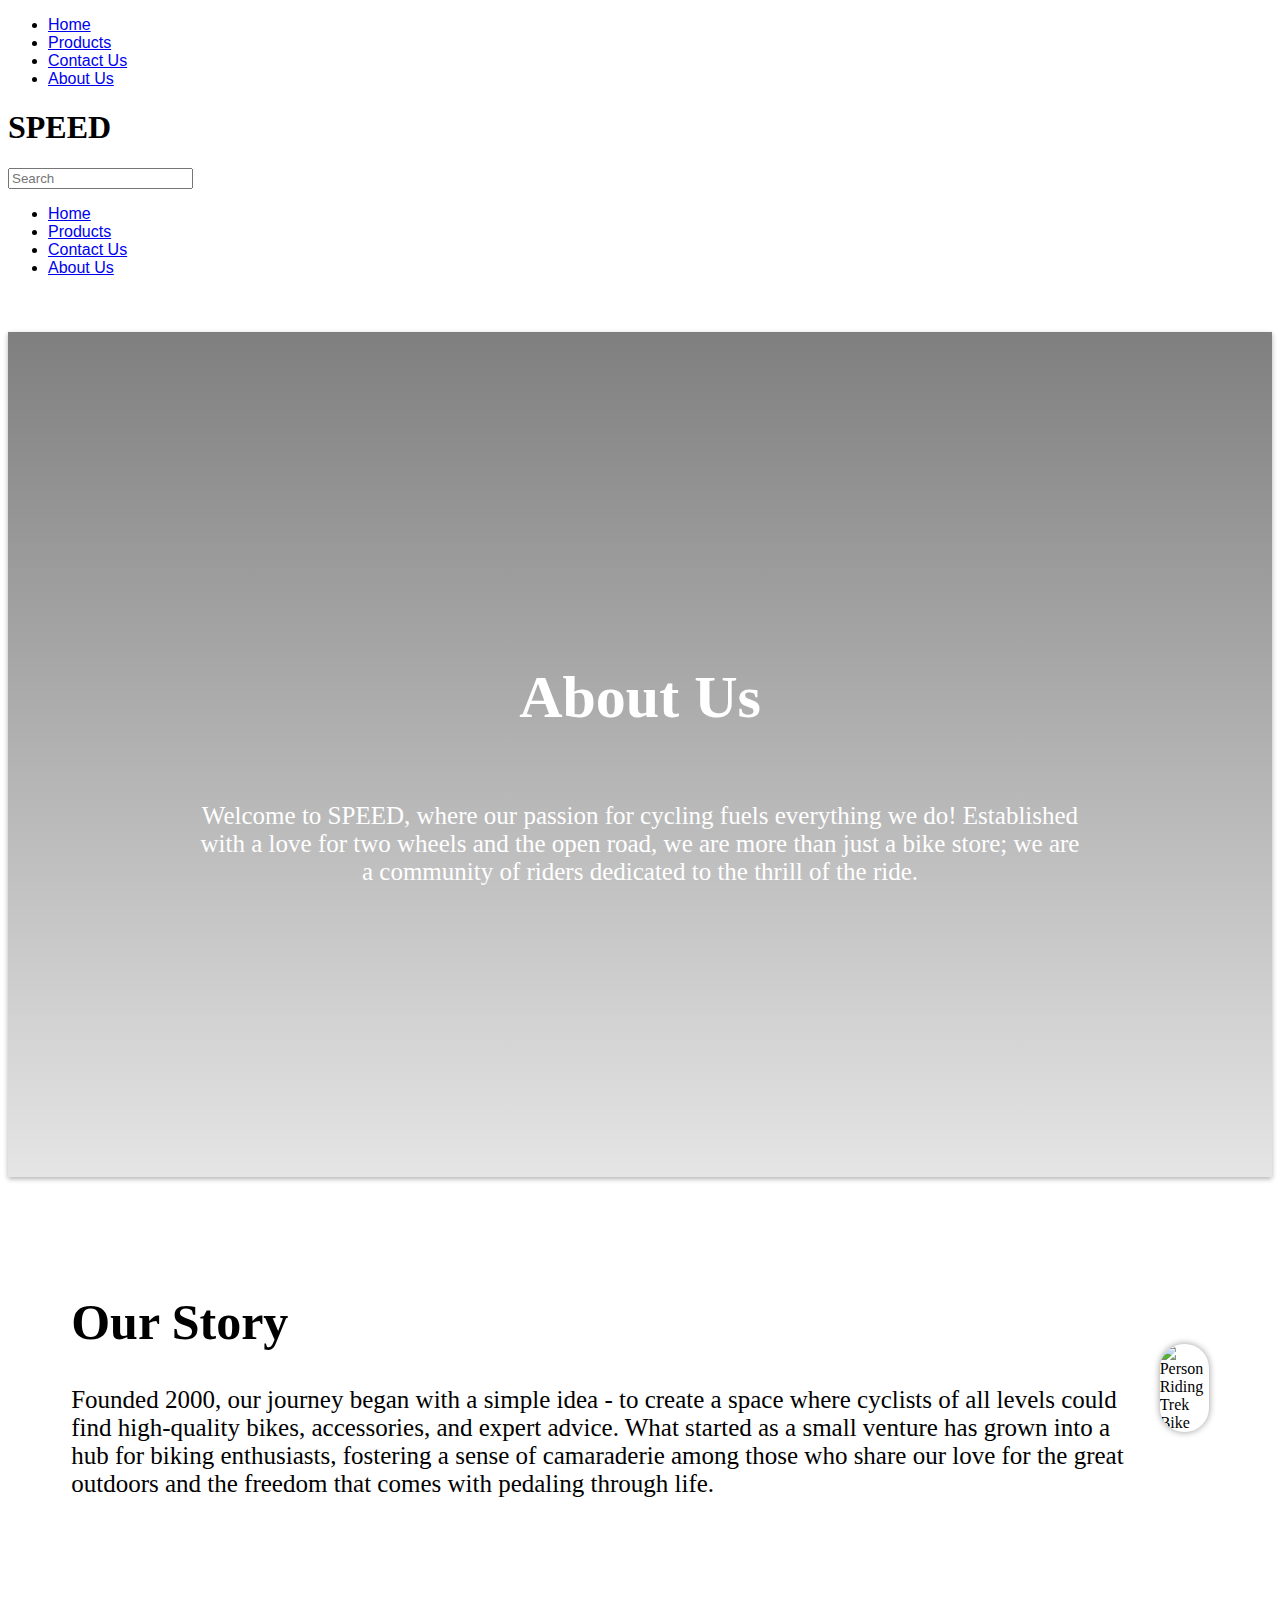
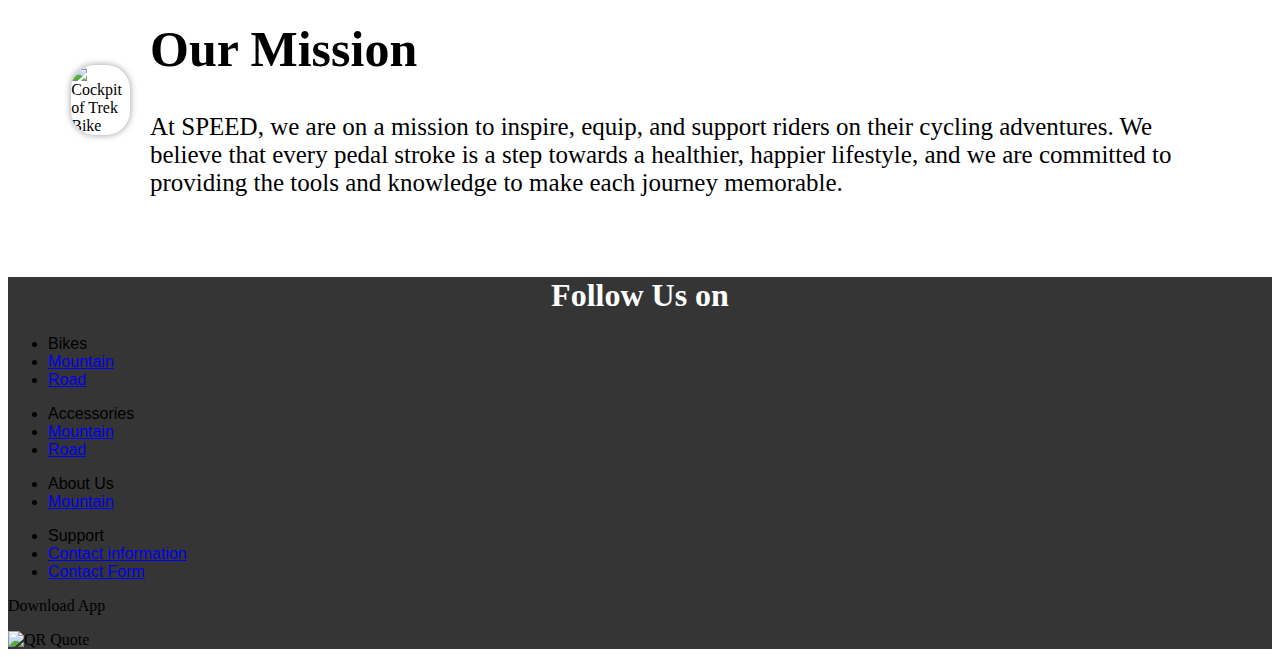
==== about_us.html @ df602ea3 "Tried validating contact us form" ====
<!DOCTYPE html>
<html>
    <head>
        <meta charset="UTF-8" />
        <title>title</title>
        <link rel="stylesheet" href="/main.css" type="text/css">
        <link rel="stylesheet" href="/normalised.css" type="text/css">
        <script src="https://kit.fontawesome.com/cc3cb1dbea.js" crossorigin="anonymous"></script>
        <style>
            
            a,li{
                font-family:Arial, Helvetica, sans-serif;
            }

            #content-1{
                margin: 55px 0 75px;

                background-image:linear-gradient(rgba(0, 0, 0, 0.5),rgba(0, 0, 0, 0.1)), 
                url("https://imgresizer.eurosport.com/unsafe/1200x0/filters:format(jpeg)/origin-imgresizer.eurosport.com/2021/04/13/3069364-62943008-2560-1440.jpg");
                background-position: center;
                background-size: cover;
                position: relative;
            }

            @media screen and (max-width: 1000px){
                .main-body-content-type2-text,
                .main-body-content-type2-image{
                    max-width: none;
                    width: 100%;
                    flex-basis: 100%;
                    /* Ensure image takes the the 
                    space of the container */
                }
                .main-body-content-type2 p{
                    margin-bottom: 50px;
                }
                #content-2{
                    flex-wrap: wrap-reverse;
                }
                #content-3{
                    flex-wrap: wrap;
                }
            }
            
        </style>
    </head>
    <body >

    <!-- Header -->
    <nav class="main-header-menu">
        <ul class="ul-nostyle">
            <li><a href="index.html">Home</a></li>
            <li><a href="/products_road_bike.html">Products</a></li>
            <li><a href="/contact_us.html">Contact Us</a></li>
            <li><a href="/about_us.html">About Us</a></li>
        </ul>
    </nav>

    <header class="main-header">
        
        <div class="main-header-logo">
            <div class="main-header-menu-button">
            </div>
            <i class="fa-solid fa-person-biking"></i>
            <h1>SPEED</h1>
        </div>
        
        <div class="main-header-search">
            <input type="search" placeholder="Search">
        </div>

        <nav class="main-header-nav">
            <ul class="ul-nostyle">
                <li><a href="index.html">Home</a></li>
                <li><a href="/products_road_bike.html">Products</a></li>
                <li><a href="/contact_us.html">Contact Us</a></li>
                <li><a href="/about_us.html">About Us</a></li>
            </ul>
        </nav>
        
    </header>
        <!-- Header Ends Here-->

        <!-- Content 1 starts Here -->
        <section class="main-body-content-type1" id="content-1">
            <h2>About Us</h2>
            <p>Welcome to SPEED, where our passion for cycling fuels everything we do! Established with a love for two wheels and the open road, we are more than just a bike store; we are a community of riders dedicated to the thrill of the ride.
            </p>    
        </section>
        <!-- Content 1 Ends Here-->

        <!-- Content 2 -->
        <section class="main-body-content-type2" id="content-2">
            
            <div class="main-body-content-type2-text" >
                <h2>Our Story</h2>
                <p>Founded 2000, our journey began with a simple idea - to create a space where cyclists of all levels could find high-quality bikes, accessories, and expert advice. 
                    What started as a small venture has grown into a hub for biking enthusiasts, fostering a sense of camaraderie among those who share our love for the great outdoors and the freedom that comes with pedaling through life.
                </p>
            </div>
            <img src="https://media.trekbikes.com/image/upload/w_1200/Trek-Madone-Norway-RB-High-Res-190" alt="Person Riding Trek Bike"
            class="main-body-content-type2-image">
        
        </section>
        <!-- Content 2 Ends Here-->

        <!-- Content 3 -->
        <section class="main-body-content-type2" id="content-3">
            
            <img src="https://media.trekbikes.com/image/upload/MadoneSLR7_23_37025_C_Alt4.jpg?wid=2000" alt="Cockpit of Trek Bike"
            class="main-body-content-type2-image">

            <div class="main-body-content-type2-text" >
                <h2>Our Mission</h2>
                <p>At SPEED, we are on a mission to inspire, equip, and support riders on their cycling adventures. 
                    We believe that every pedal stroke is a step towards a healthier, happier lifestyle, and we are committed to providing the tools and knowledge to make each journey memorable.
                </p>
            </div>
            
        </section>
        <!-- Content 3 Ends Here-->
        
        <!-- Footer -->
        <footer class="main-footer-container" style="background-color:rgb(53, 53, 53);">

            <!--Social Media-->
            <h1 style="text-align: center;color: white;">Follow Us on</h1>
            <div class="main-footer-sm">
                <a href="https://www.facebook.com/">
                    <i class="fa-brands fa-facebook-f" style="color: white;"></i>
                </a>
                <a href="https://www.instagram.com/">
                    <i class="fa-brands fa-instagram" style="color: white;"></i>
                </a>
                <a href="https://twitter.com/">
                    <i class="fa-brands fa-twitter" style="color: white;"></i>
                </a>
            </div>
        
            <!--Site Map-->
            <div class="main-footer-sitemap">
                <ul class="ul-nostyle">
                    <li>Bikes</li>
                    <li><a href="#">Mountain</a></li>
                    <li><a href="#">Road</a></li>
                </ul>
                <ul class="ul-nostyle">
                    <li>Accessories</li>
                    <li><a href="#">Mountain</a></li>
                    <li><a href="#">Road</a></li>
                </ul>
                <ul class="ul-nostyle">
                    <li>About Us</li>
                    <li><a href="#">Mountain</a></li>
                </ul>
                <ul class="ul-nostyle">
                    <li>Support</li>
                    <li><a href="#">Contact information</a></li>
                    <li><a href="#">Contact Form</a></li>
                </ul>
                <div>
                    <p class="main-footer-app">Download App</p>
                    <img src="/Photos/qr_quote" alt="QR Quote">
                </div>
            </div>
        </footer>

        <script src="/main.js"></script>
    </body>
</html>
---- normalised.css ----
/* Content type 1 */
.main-body-content-type1 {
    width: 100%;
    height: calc(100vh - 55px);
    /* Excluding the height of the navigation */

    box-shadow: 0 2px 5px rgba(0,0,0,0.3);

    background-position: center;
    background-repeat: no-repeat;
    background-size: cover;
    
    display: flex;
    flex-direction: column;
    justify-content: center;
    align-items: center;
    /* Align to centre of the container */
}
.main-body-content-type1 h2{
    color: white;
    font-size: 60px;
    text-align: center;
}
.main-body-content-type1 p{
    max-width: 70%; /* To make sure the text is not too wide */
    margin: 20px 0 10px;

    color: white;
    font-weight: 500;
    font-size: 25px;
    text-align: center;
}

.main-body-content-type1-button{
    background-color: #ffff;
    margin-top:40px;
    padding: 10px 20px;
    border-radius: 6px;
    box-shadow: 0 0 10px rgba(0, 0, 0, 0.3);

    text-decoration: none;
    color: rgb(53, 53, 53);
    font-weight: 600;
    font-size: 25px;
}
.main-body-content-type1-button:hover{
    /* visual effect when hoverd */
    background-color: rgb(241, 158, 41);
    color: #ffff;
    transform: translateY(-5px); /* Move up 5px */
    transition: 0.2s ease-in-out
}

/* Tablet Version */
@media screen and (max-width: 768px){
    .main-body-content-type1 h2{
        font-size: 50px;
    }
    .main-body-content-type1 p{
        font-size: 20px;
    }
    .main-body-content-type1-button{
        font-size: 20px;
    }
}

/* Mobile Version */
@media screen and (max-width: 576px){
    .main-body-content-type1 h2{
        max-width: 70%;
        font-size: 40px;
    }
}

/* Content type 2 */
.main-body-content-type2{
    width: 90%;
    margin: 0 auto 55px; /* Leave some space at the corner*/

    display: flex;
    justify-content: space-between;
    align-items: center;
    gap: 20px;
}
.main-body-content-type2-text h2{
    color: rgb(0, 0, 0);
    font-size: 50px;
    text-align: left;
    margin-bottom: 35px;
}
.main-body-content-type2 p{
    color: rgb(0, 0, 0);
    font-weight: 500;
    font-size: 25px;
    text-align: left;
}

.main-body-content-type2-image{
    max-width: 60%; /* Ensure image is not too big */
    height: fit-content;

    object-fit: cover;
    object-position: center; /* Ensure the cropped image is centered*/
    box-shadow: 0 0px 7px rgba(0,0,0,0.4);
    border-radius: 24px;
}

/* Tablet Version */
@media screen and (max-width: 768px){
    .main-body-content-type2-text,
    .main-body-content-type2-image{
        max-width: none;
        width: 100%;
        flex-basis: 100%;
        /* Ensure image takes the the 
        space of the container */
    }
}
/* Content type 2 Ends Here */

/* Content type 3 */
.contactus-contact-type3-container{
    width: 90%;
    height: fit-content;
    padding: 40px 20px;
    margin: 0 auto 45px;  /* Leave some space at conrer */

    background-color: #f1f1f1;
    border-radius: 12px;
    box-shadow: 0 0px 5px rgba(0,0,0,0.3);
    /* Decorate background */

    display: flex;
    flex-direction: column;
    justify-content: center;
    align-items: center;
    gap: 50px
}

.contactus-contact-type3-container h2{
    font-size: 45px;
}

.contactus-contact-details{
    width: 100%;
    height: fit-content;

    display: flex;
    justify-content: space-between;
    align-items: start;
    gap: 30px;
}
.contactus-contact-details div i{
    font-size: xx-large;
    margin: 30px 0 20px;

    display: flex;
    justify-content: center;
}
.contactus-contact-details div p{
    text-align: center;
    font-weight: normal;
}

@media screen and (max-width: 768px){
    .contactus-contact-type3-container{
        width: 80%; /* Change size of container */
    }
    .contactus-contact-details{
        flex-wrap: wrap;
    }
    .contactus-contact-details div{
        flex-basis: 45%;
        /* Ensure 1 line only has 2 details */
    }
    .contactus-contact-details div p{
        font-size: normal;
    }
}
@media screen and (max-width: 576px){
    .contactus-contact-details div{
        flex-basis: 100%;
        /* Ensure 1 line only has 1 detail */
    }
}
/* Content type 3 Ends Here */

/* Content type 4 */
.contactus-body-content-type4-container{
    width: 100%;
    height: calc(100vh - 55px); /* Excluding the navigation height */
    margin-bottom:45px ;

    background-position: center;
    background-size: cover;
    background-position: top;
    /* When cropped, it shows the top of image */
    background-repeat: no-repeat;
    box-shadow: 0 0px 7px rgba(0,0,0,0.4);
    /* background image styling */
    
    display: flex;
    justify-content: end; /* Align to the right corner*/
    align-items: center;    
}

.contact-us{
    max-width: 60%; /* Ensure form is not too big */
    height: fit-content;
    padding: 10px 20px;
    margin-right: 20px; /* Leave some space at the corner*/

    border-radius: 24px;
    background-color: #f1f1f1;
    /* Background styling */
}

#contact-us-form{
    display: flex;
    flex-wrap: wrap;
    justify-content: space-between;
}

#contact-us h2{
    color: rgb(53, 53, 53);
    font-size: xx-large;
}

.input-group{
    width: fit-content;
    height: fit-content;
    margin-top: 20px;
    flex-basis: 48%;
    /* Ensure 1 line only has 2 inputs */
}

.input-group p{
    visibility: hidden;
    /* Hide error message */
}

.input-group-textarea{
    flex:0 100% ;
    /* Ensure 1 line only has 1 input */
}

.input-group-textarea p{
    visibility: hidden;
    /* Hide error message */
}

.input-group input{
    width:100%;
    height: 40px;
    padding: 0 10px;
    

    background-color: rgb(255, 255, 255);
    box-shadow: 0 2px 3px rgba(0,0,0,0.3);
    border: none;
    border-radius: 5px;
    /* Input styling */

    font-size: 15px;
    font-family: 'Assistant', sans-serif;
}

.input-group-textarea textarea{
    width:100%;
    height: 55px;
    line-height: 55px; /* Ensure the placeholder is centered */
    margin-top: 20px ;
    padding: 0 10px;

    background-color: rgb(255, 255, 255);
    box-shadow: 0 2px 3px rgba(0,0,0,0.3);
    border: none;
    border-radius: 5px;

    font-size: 15px;
    font-family: 'Assistant', sans-serif;
}

.error input{
    border:2px solid rgb(255, 0, 0);
}

.error p{
    visibility: visible;
    /* Show error message */
}

.success input{
    border:2px solid rgb(0, 128, 0);
}

#contact-us-form #submit{
    width: 100%;
    height: 40px;
    margin-top: 25px;
    padding: 0 10px;
    flex-basis: 100%; /* Ensure button takes up the whole line */

    background-color: rgb(53, 53, 53);
    box-shadow: 0 2px 3px rgba(0,0,0,0.3);
    border: none;
    border-radius: 5px;
    /* Background styling */

    font-size: 17px;
    color: #ffff;
    font-weight: bold;
}
#contact-us-form #submit:hover{
    /* visual effect when hoverd */
    background-color: rgb(241, 158, 41);
    box-shadow: 0 2px 5px rgba(0,0,0,0.4);
    color: #ffff;

    transform: translateY(-5px);
    transition: 0.2s ease-in-out;
}

@media screen and (max-width: 768px){
    .contactus-body-content-type4-container{
        justify-content: center;
    }
    .contact-us{
        max-width: 80%;
        margin-right: 0;
    }
}

@media screen and (max-width: 576px){
    .input-group{
        flex-basis: 100%;
        /* Ensure 1 line has 1 input */
    }
}   
/* Type 4 Ends Here */


/* Road Bike Products */
.products-body-type5-container{
    width: 90%;
    padding-top: 55px;
    margin: 0 auto;  /* Leave some space at corner */
    margin-bottom: 50px;
    padding-top: 55px;

    display: flex;
    flex-direction: column;
    align-items: center;
    gap: 40px
}

.products-body-type5-container h1{
    width: fit-content;
    height: fit-content;

    font-size: 45px;
    border-bottom: 3px solid rgb(241, 158, 41);
}


.products-body-type5-container section{
    width: 100%;
    height: fit-content;
    
    display: flex;
    justify-content: space-between;
    flex-wrap: wrap;
    gap: 10px;
}
.products-body-type5-item{
    width: fit-content;
    margin: 20px 0;
    flex-basis: 30%;

    border-radius: 12px ;
    background-color: #ffff;
    box-shadow: 0 1px 3px rgba(0,0,0,0.3);
    /* Background styling */
    
    display: flex;
    flex-direction: column;
    gap: 15px;
}
.products-body-type5-item:hover{
    /* Visual effects when hovered */
    box-shadow: 0 2px 10px rgba(0,0,0,0.5);
    transform: translateY(-5px);
    transition: all 0.3s ease-in-out
}

.products-body-type5-item-image{
    width: 100%;
    height: fit-content;
    
    background-color: #f1f1f1;
    border-radius:12px 12px 0 0  ;

    display: flex;
    justify-content: center;
    /* Ensure image is center of the item container */
}

.products-body-type5-item-image img{
    max-width: 100%;
    height:fit-content;
    margin: 0 auto;

    object-position: center;
    object-fit: cover;
    border-radius: 12px 12px 0 0;
}

.products-body-type5-item-color{
    width: 100%;
    height: 35px;
    padding: 0 20px; /* Leave some space at the corner */
    
    display: flex;
    justify-content: start;
    align-items: center;
}

.products-body-type5-item-color li {
    width: 35px;
    height: 35px;
    margin-right:20px; /* Space out co */

    border: 0.5px solid rgb(53, 53, 53);
    border-radius: 24px;
}
.products-body-type5-item h2{
    padding: 0 20px;
    color: rgb(53, 53, 53);
}

.products-body-type5-item p{
    padding: 0 20px;
    margin: 10px 0;

    font-size: 20px;
    font-weight: bold;
    color: rgb(53, 53, 53);
}

@media screen and (max-width: 768px){
    .products-body-type5-item{
        flex-basis: 48%;
        /* Ensure 1 line has 2 items */
    }   
}
@media screen and (max-width: 576px){
    .products-body-type5-item{
        flex-basis: 100%;
        /* Ensure 1 line has 2 items */
    }   
}
/* Road Bike Products Stops Here */

/* Item Page Starts Here */
.products-body-type6-container{
    height: calc(100vh - 55px); /* Excluding the navigation height */
    margin: 55px 0 100px;

    display: flex;
    justify-content: space-between;
    align-items: center;
}

.products-body-type6-image{
    width:auto ; /* Ensure image is not too big */
    height: 100%;

    background-color: #f1f1f1;
    display: flex;
    align-items: center;
}

.products-body-type6-image img{
    max-width: 100%;
    max-height: 100%;
    
    object-fit: cover;
    object-position: center;
}

.products-body-type6-content-scroll{
    width: 600px;
    height: 100%;
    margin: 0 15px; /* Leave some space at the corner */

    overflow: hidden;
    overflow-y: scroll;
    /* Create vertical scroll effect */
}
.products-body-type6-content-scroll div{
    margin: 20px 0;
}

.products-body-type6-content-scroll h1{
    margin:20px 0 ;
    font-size: 45px;
}

.products-body-type6-content-scroll h2{
    margin: 5px 0;
    font-size: 25px;
    font-weight: bolder;
}

.products-body-type6-content-scroll p{
    font-size: 17px;
    font-weight: 500;    
    line-height: 20px;
}

#product-body-type6-form-item div{
    width: 100%;
    height: fit-content;
    margin-bottom: 20px;

    display: flex;
    flex-wrap: nowrap;
}
.product-body-type6-form-item-color{
    width: fit-content;
    height: fit-content;

    display: flex;
    align-items: center;
}

.product-body-type6-form-item-color label{
    margin-right: 20px;
}

.product-body-type6-form-item-color input{
    width: 30px;
    height: 30px;
    margin-right:20px; /* Space out colors */
    /* Radio button Styling */
}

.product-body-type6-form-item-size{
    width: 100%;
    height: 40px;
    margin-bottom: 20px;

    background-color: #f1f1f1;
    border-radius: 3px;

    font-size: larger;
    /* Select option styling */
}

#product-body-type6-form-item-button {
    width:100%;
    height: 40px;
    margin: 20px 0;
    padding: 0 10px;

    background-color: rgb(53, 53, 53);
    box-shadow: 0 2px 3px rgba(0,0,0,0.3);
    border: none;
    border-radius: 5px;
    /* Background styling */

    font-size: 17px;
    color: #ffff;
    font-weight: bold;
}

#product-body-type6-form-item-button:hover{
    /* visual effect when hoverd */
    background-color: rgb(241, 158, 41);
    box-shadow: 0 2px 5px rgba(0,0,0,0.4);
    color: #ffff;

    transform: translateY(-5px);
    transition: 0.2s ease-in-out;
}



@media screen and (max-width: 768px){
    .products-body-type6-container{
        flex-wrap: wrap;
        height: fit-content;
    }
    .products-body-type6-image{
        max-width: 100%;
        height: calc(100vh - 55px); /* Excluding the navigation height */
    }
    .products-body-type6-content-scroll{
        width: 80%;
        height: 50%;
        margin: 0 auto; /* Leave some space at the corner */

        overflow: unset;
    }
    
}

/* Reviews */
.main-body-content-type7-container{
    width: 85%;
    margin: 0 auto 100px;  /* Leave some space at conrer */
}

.main-body-content-type7-container h2{
    font-size: xx-large;
    margin: 30px 0;
}

.main-body-content-type7-button{
    width: fit-content;
    height: fit-content;
    padding: 15px 20px;

    color: #ffff;
    font-family: 'Assistant', sans-serif;
    font-weight: bolder;
    background-color: rgb(53, 53, 53);
    border-radius: 30px;
    /* Background styling */
}

.main-body-content-type7-reviews{
    width: 100%;
    height: fit-content;
    margin: 30px 0;
    padding: 15px 20px;

    background-color: #f1f1f1;
    border-radius: 15px;
}

.main-body-content-type7-reviews div{
    display: inline-block; /* Put stars side by side */
}
.main-body-content-type7-reviews h3{
    margin: 20px 0;
    font-size: large;
}
.main-body-content-type7-reviews h4{
    margin: 10px 0;
    font-size: large;
}


/* technical Specifications */
.product-body-type8-container{
    width: 85%;
    margin: 0 auto;  /* Leave some space at conrer */

}
.product-body-type8-container h2{
    font-size: xx-large;
}

.product-body-type8-text{
    display: flex;
    flex-wrap: wrap;
}

.product-body-type8-text div{
    width: fit-content;
    flex:1 30%;
    /* Ensure it takes up only 30% of container */
}

.product-body-type8-text div h3{
    font-size: 25px;
}

.product-body-type8-text{
    width: 100%;
    height: fit-content;
    margin: 20px 0;

    display: flex;
    justify-content: start;
    gap: 50px;
}

.product-body-type8-text ul{
    width: fit-content;
    flex:1 60%;
    /* Ensure it takes up only 60% of container */
}

.product-body-type8-text ul li:nth-child(odd){
    width: fit-content;
    margin:10px 0 15px;
    font-family: 'Assistant', sans-serif;
    font-weight: bolder;
    font-size: x-large;

    border-bottom: 2px solid rgb(241, 158, 41);
    /* border styling */
}

.product-body-type8-text ul li:nth-child(even){
    width: fit-content;
    font-family: 'Assistant', sans-serif;
    margin-bottom: 50px;
    font-weight: lighter;
}

@media screen and (max-width: 768px){
    .product-body-type8-text ul{
        padding-left: 50px;
        flex-basis: 100%;
        /* Ensure the specs moves below */
    }

}
/* Technical Specifications Ends Here */

/* FAQ Starts Here */
/* Content type 9*/
.main-body-content-type9-scroll-container{
    width: 100%;
    height: fit-content;
    margin: 0 auto;  /* Leave some space at conrer */
    margin-bottom: 50px;

    display: flex;
    justify-content: space-between;

    overflow-x: hidden;
    overflow-x: scroll;
    /* Create hortizontal scroll effect */
}
.main-body-content-type9-container{
    min-width: 500px;
    height: 300px;
    padding: 15px 20px;
    margin: 10px 10px;

    background-size: cover;
    background-position: center;
    background-position: center;
    background-repeat: no-repeat;
    /* Background image styling */
    box-shadow: 0 2px 5px rgba(0,0,0,0.3);
    border-radius: 15px;

    display: flex;
    flex-direction: column;
    justify-content: center;
    align-items: center;
}
.main-body-content-type9-container h2{
    margin-bottom: 10px;
    text-align: center;
    color: #ffff;
    font-size: 25px;
    font-weight: bolder;
}
.main-body-content-type9-container p{
    width: 80%;
    text-align: center;
    color: #ffff;
    font-size: 17px;
}
.main-body-content-type9-container a{
    margin-top:20px;
    padding: 5px 20px;

    background-color: #ffff;
    border-radius: 6px;
    box-shadow: 0 0 10px rgba(0, 0, 0, 0.3);

    color: rgb(53, 53, 53);
    font-weight: 600;
    font-size: 23px;
}
.main-body-content-type9-container a:hover{
    background-color: rgb(241, 158, 41);
    transform: translateY(-5px);
    transition: 0.2s ease-in-out
    /* Visual effect when hovered */
}

/* Content 9 Ends Here */

/* Content type 10 */
.main-body-content-type10-container{
    width: 85%;
    height: fit-content;
    margin: 0 auto 100px;  /* Leave some space at conrer */
}

.main-body-content-type10-text{
    width: 100%;
    height: fit-content;
    padding-top:55px;
    /* Account for navigation height when a anchor 
    tag brings user here */
    margin-top: 75px;
}
.main-body-content-type10-text h2{
    margin: 40px 0;
    font-size: 45px;
    text-align: center;
}
.main-body-content-type10-text img{
    width: 100%;
    height: auto;

    object-fit: cover;
    object-position: center;
    border-radius: 50px;
    /* Image styling */
}
.main-body-content-type10-text div h3{
    width: fit-content;
    font-size: 35px;
    margin: 50px 0 30px;

    border-bottom: 2px solid rgb(241, 158, 41);
    /* Add border styling */
}
.main-body-content-type10-text div p{
    font-size: 18px;
    margin: 20px 0;
}
.main-body-content-type10-text div ul li{
    font-size: 18px;
    margin: 20px 0;
    margin-left: 15px;
    /* Accounts for the dots in unordered list
    which will appears outside of its container */
}
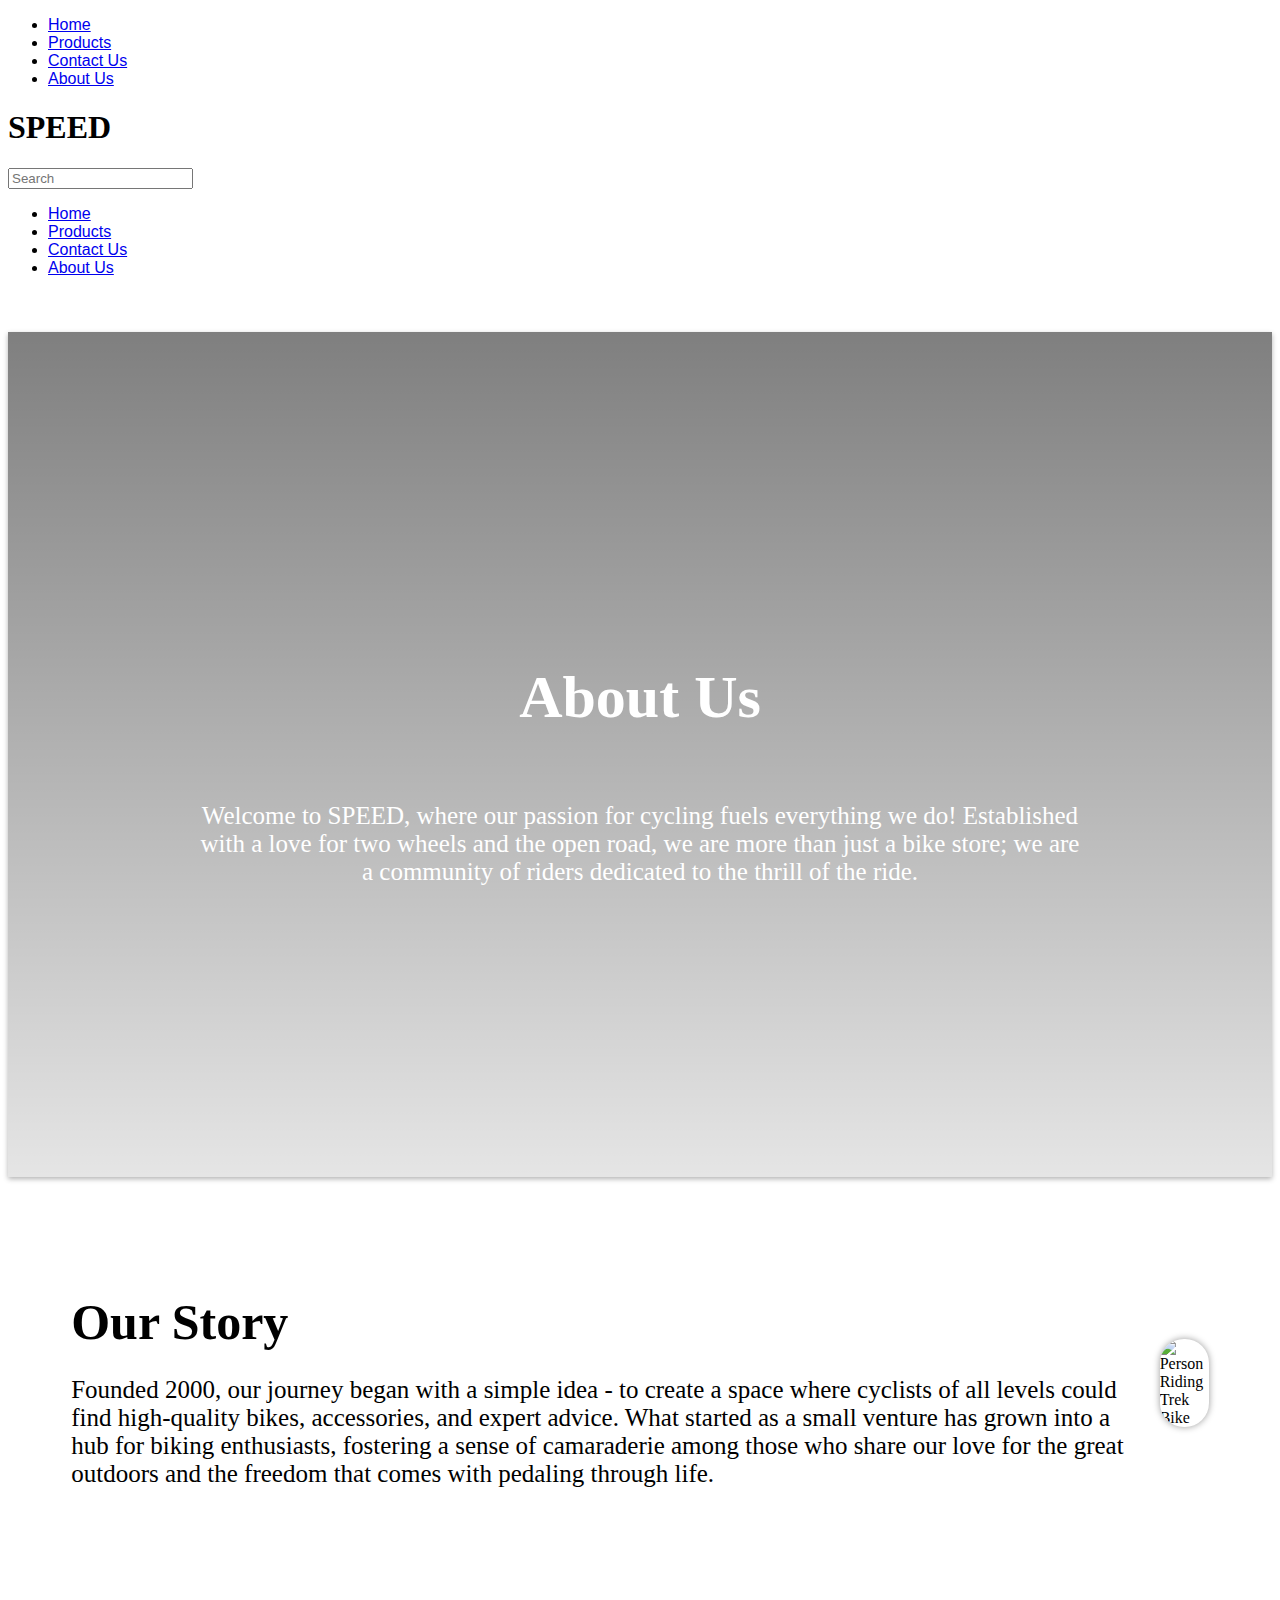
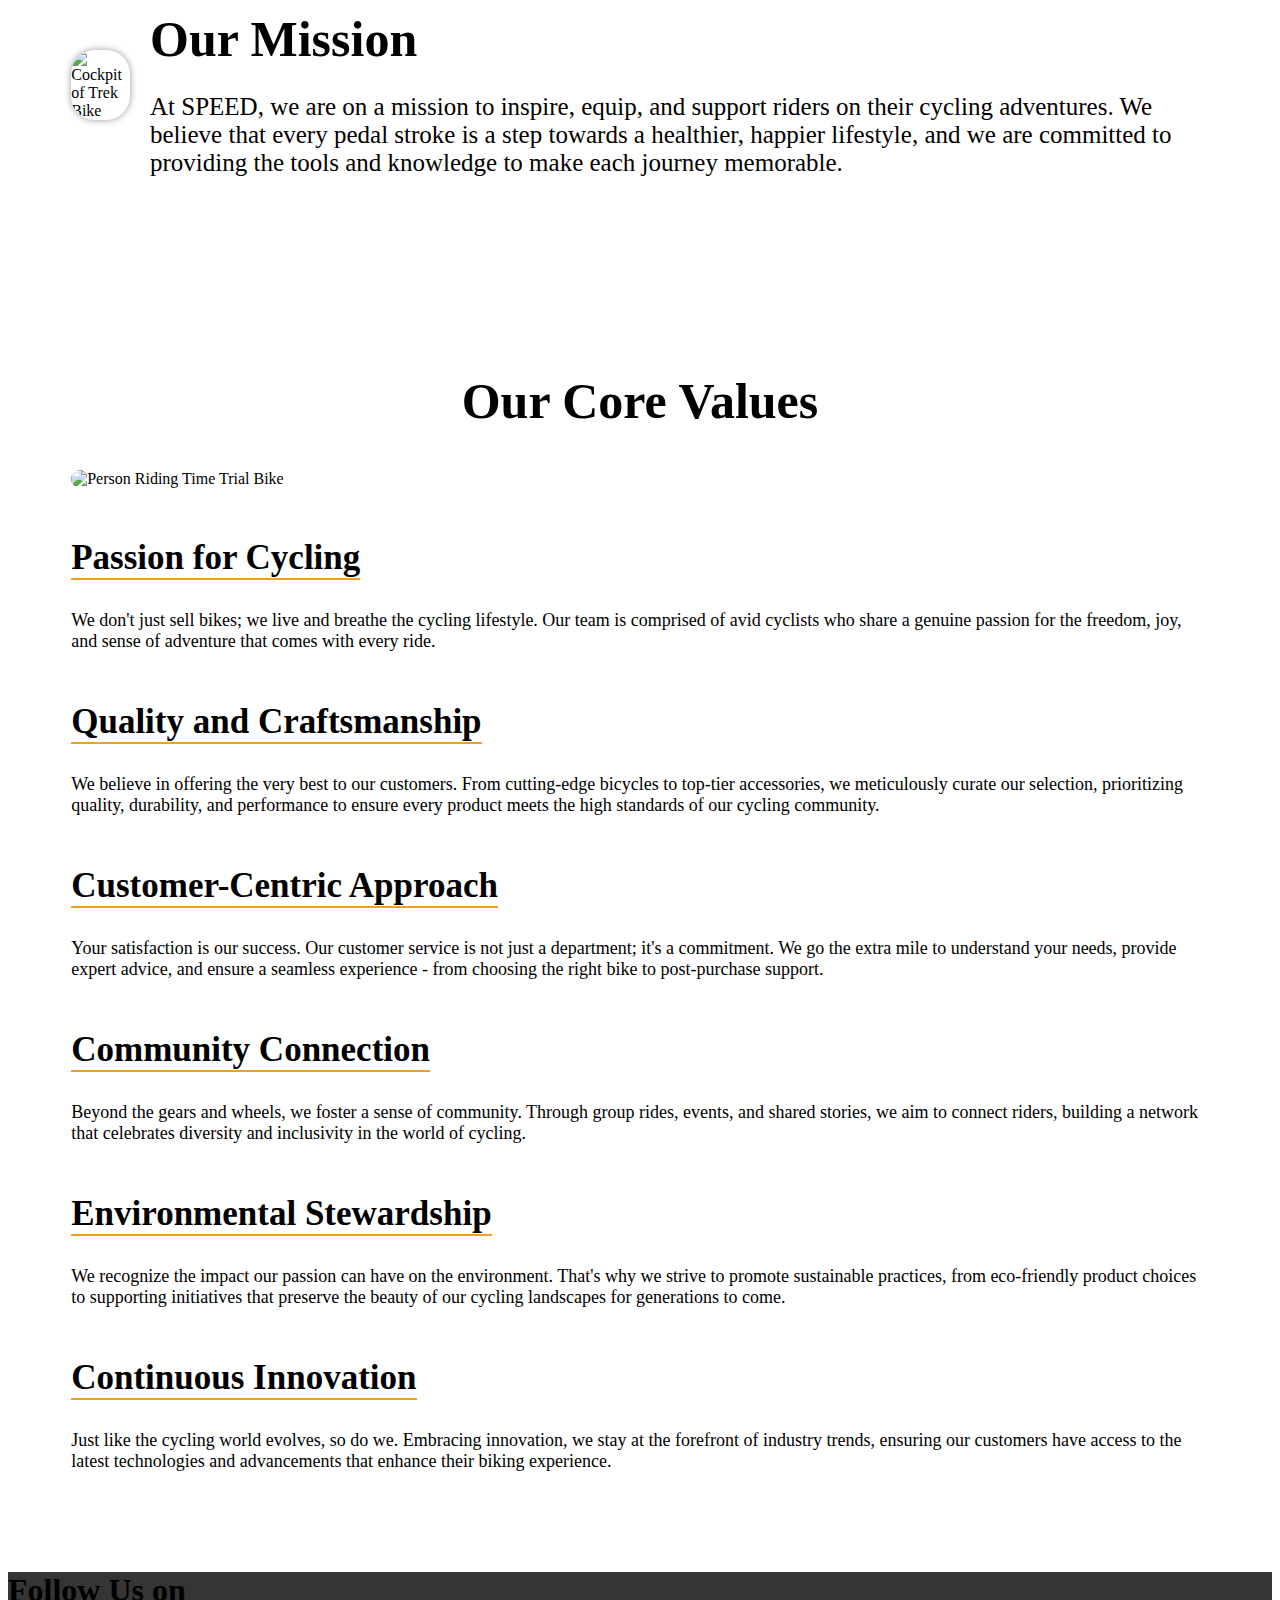
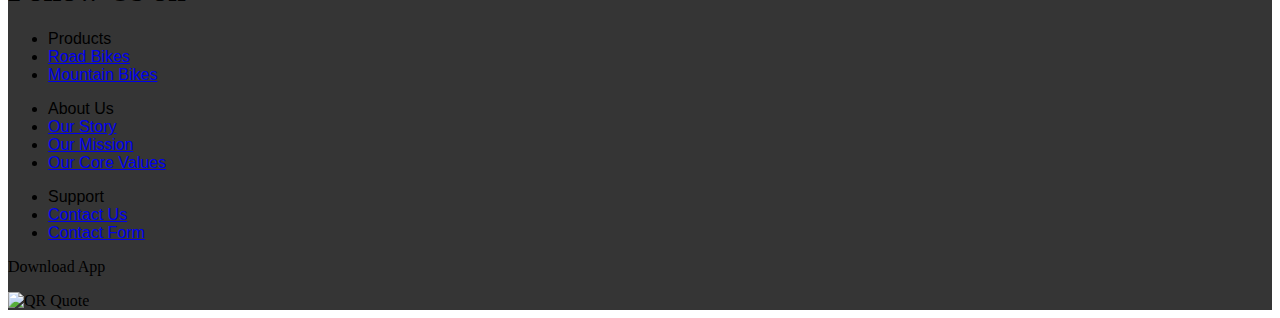
==== commit 5e543965: "Edited Content and added javascript" ====
--- a/about_us.html
+++ b/about_us.html
@@ -2,10 +2,12 @@
 <html>
     <head>
         <meta charset="UTF-8" />
-        <title>title</title>
-        <link rel="stylesheet" href="/main.css" type="text/css">
-        <link rel="stylesheet" href="/normalised.css" type="text/css">
+        <title>About Us</title>
+        <link rel="stylesheet" href="main.css" type="text/css">
+        <link rel="stylesheet" href="normalised.css" type="text/css">
         <script src="https://kit.fontawesome.com/cc3cb1dbea.js" crossorigin="anonymous"></script>
+        <script src="main.js" defer ></script>
+        
         <style>
             
             a,li{
@@ -50,9 +52,9 @@
     <nav class="main-header-menu">
         <ul class="ul-nostyle">
             <li><a href="index.html">Home</a></li>
-            <li><a href="/products_road_bike.html">Products</a></li>
-            <li><a href="/contact_us.html">Contact Us</a></li>
-            <li><a href="/about_us.html">About Us</a></li>
+            <li><a href="products_road_bike.html">Products</a></li>
+            <li><a href="contact_us.html">Contact Us</a></li>
+            <li><a href="about_us.html">About Us</a></li>
         </ul>
     </nav>
 
@@ -72,9 +74,9 @@
         <nav class="main-header-nav">
             <ul class="ul-nostyle">
                 <li><a href="index.html">Home</a></li>
-                <li><a href="/products_road_bike.html">Products</a></li>
-                <li><a href="/contact_us.html">Contact Us</a></li>
-                <li><a href="/about_us.html">About Us</a></li>
+                <li><a href="products_road_bike.html">Products</a></li>
+                <li><a href="contact_us.html">Contact Us</a></li>
+                <li><a href="about_us.html">About Us</a></li>
             </ul>
         </nav>
         
@@ -119,12 +121,70 @@
             
         </section>
         <!-- Content 3 Ends Here-->
+
+        <!-- Content 4 -->
+        <article class="main-body-content-type10-container">
+            <section class="main-body-content-type10-text" id="road-bike-buyer-guide">
+                <h2>Our Core Values</h2>
+                <img src="https://www.canyon.com/dw/image/v2/BCML_PRD/on/demandware.static/-/Sites-canyon-storefront/default/dw1b3b6bd0/category-landing/road-triathlon-speedmax/Triathlon-Category.jpg?sw=1280&sfrm=jpg&q=80" alt="Person Riding Time Trial Bike">
+                
+                <div>
+                    <h3>Passion for Cycling</h3>
+                    <p>
+                        We don't just sell bikes; we live and breathe the cycling lifestyle. 
+                        Our team is comprised of avid cyclists who share a genuine passion for the freedom, joy, and sense of adventure that comes with every ride.
+                    </p>
+                </div>
+    
+                <div>
+                    <h3>Quality and Craftsmanship</h3>
+                    <p>
+                        We believe in offering the very best to our customers. 
+                        From cutting-edge bicycles to top-tier accessories, we meticulously curate our selection, prioritizing quality, durability, and performance to ensure every product meets the high standards of our cycling community.
+                    </p>
+                </div>
+                
+                <div>
+                    <h3>Customer-Centric Approach</h3>
+                    <p>
+                        Your satisfaction is our success. Our customer service is not just a department; it's a commitment. 
+                        We go the extra mile to understand your needs, provide expert advice, and ensure a seamless experience - from choosing the right bike to post-purchase support.
+                    </p>
+                </div>
+
+                <div>
+                    <h3>Community Connection</h3>
+                    <p>
+                        Beyond the gears and wheels, we foster a sense of community. 
+                        Through group rides, events, and shared stories, we aim to connect riders, building a network that celebrates diversity and inclusivity in the world of cycling.
+                    </p>
+                </div>
+
+                <div>
+                    <h3>Environmental Stewardship</h3>
+                    <p>
+                        We recognize the impact our passion can have on the environment. 
+                        That's why we strive to promote sustainable practices, from eco-friendly product choices to supporting initiatives that preserve the beauty of our cycling landscapes for generations to come.
+                    </p>
+                </div>
+
+                <div>
+                    <h3>Continuous Innovation</h3>
+                    <p>
+                        Just like the cycling world evolves, so do we. 
+                        Embracing innovation, we stay at the forefront of industry trends, ensuring our customers have access to the latest technologies and advancements that enhance their biking experience.
+                    </p>
+                </div>
+    
+            </section>
+        </article>
+        <!-- Content 4 Ends Here -->
         
         <!-- Footer -->
         <footer class="main-footer-container" style="background-color:rgb(53, 53, 53);">
 
             <!--Social Media-->
-            <h1 style="text-align: center;color: white;">Follow Us on</h1>
+            <h1>Follow Us on</h1>
             <div class="main-footer-sm">
                 <a href="https://www.facebook.com/">
                     <i class="fa-brands fa-facebook-f" style="color: white;"></i>
@@ -136,35 +196,37 @@
                     <i class="fa-brands fa-twitter" style="color: white;"></i>
                 </a>
             </div>
+            <!-- Social Media Ends Here -->
         
             <!--Site Map-->
             <div class="main-footer-sitemap">
+                
                 <ul class="ul-nostyle">
-                    <li>Bikes</li>
-                    <li><a href="#">Mountain</a></li>
-                    <li><a href="#">Road</a></li>
+                    <li>Products</li>
+                    <li><a href="products_road_bike.html">Road Bikes</a></li>
+                    <li><a href="products_road_bike.html">Mountain Bikes</a></li>
                 </ul>
-                <ul class="ul-nostyle">
-                    <li>Accessories</li>
-                    <li><a href="#">Mountain</a></li>
-                    <li><a href="#">Road</a></li>
-                </ul>
+
                 <ul class="ul-nostyle">
                     <li>About Us</li>
-                    <li><a href="#">Mountain</a></li>
+                    <li><a href="about_us.html">Our Story</a></li>
+                    <li><a href="about_us.html">Our Mission</a></li>
+                    <li><a href="about_us.html">Our Core Values</a></li>
                 </ul>
+
                 <ul class="ul-nostyle">
                     <li>Support</li>
-                    <li><a href="#">Contact information</a></li>
-                    <li><a href="#">Contact Form</a></li>
+                    <li><a href="contact_us.html">Contact Us</a></li>
+                    <li><a href="contact_us.html">Contact Form</a></li>
                 </ul>
+
                 <div>
                     <p class="main-footer-app">Download App</p>
-                    <img src="/Photos/qr_quote" alt="QR Quote">
-                </div>
+                    <img src="Photos/qr_quote" alt="QR Quote">
+                </div>
+
             </div>
         </footer>
-
-        <script src="/main.js"></script>
+        <!-- Footer Ends Here -->
     </body>
 </html>--- a/normalised.css
+++ b/normalised.css
@@ -1,4 +1,4 @@
-/* Content type 1 */
+/* ---Content type--- 1 */
 .main-body-content-type1 {
     width: 100%;
     height: calc(100vh - 55px);
@@ -48,7 +48,7 @@
     background-color: rgb(241, 158, 41);
     color: #ffff;
     transform: translateY(-5px); /* Move up 5px */
-    transition: 0.2s ease-in-out
+    transition: 0.2s ease-in-out;
 }
 
 /* Tablet Version */
@@ -72,7 +72,7 @@
     }
 }
 
-/* Content type 2 */
+/* ---Content type 2--- */
 .main-body-content-type2{
     width: 90%;
     margin: 0 auto 55px; /* Leave some space at the corner*/
@@ -86,7 +86,7 @@
     color: rgb(0, 0, 0);
     font-size: 50px;
     text-align: left;
-    margin-bottom: 35px;
+    margin-bottom: 25px;
 }
 .main-body-content-type2 p{
     color: rgb(0, 0, 0);
@@ -116,9 +116,9 @@
         space of the container */
     }
 }
-/* Content type 2 Ends Here */
-
-/* Content type 3 */
+/* ---Content type 2 Ends Here--- */
+
+/* ---Content type--- 3 */
 .contactus-contact-type3-container{
     width: 90%;
     height: fit-content;
@@ -183,9 +183,9 @@
         /* Ensure 1 line only has 1 detail */
     }
 }
-/* Content type 3 Ends Here */
-
-/* Content type 4 */
+/* ---Content type 3 Ends Here--- */
+
+/* ---Content type 4--- */
 .contactus-body-content-type4-container{
     width: 100%;
     height: calc(100vh - 55px); /* Excluding the navigation height */
@@ -240,6 +240,8 @@
 }
 
 .input-group-textarea{
+    width: fit-content;
+    height: fit-content;
     flex:0 100% ;
     /* Ensure 1 line only has 1 input */
 }
@@ -254,9 +256,8 @@
     height: 40px;
     padding: 0 10px;
     
-
     background-color: rgb(255, 255, 255);
-    box-shadow: 0 2px 3px rgba(0,0,0,0.3);
+    box-shadow: 0 1px 3px rgba(0,0,0,0.3);
     border: none;
     border-radius: 5px;
     /* Input styling */
@@ -267,26 +268,33 @@
 
 .input-group-textarea textarea{
     width:100%;
-    height: 55px;
-    line-height: 55px; /* Ensure the placeholder is centered */
+    height: 65px;
     margin-top: 20px ;
     padding: 0 10px;
 
     background-color: rgb(255, 255, 255);
-    box-shadow: 0 2px 3px rgba(0,0,0,0.3);
+    box-shadow: 0 1px 3px rgba(0,0,0,0.3);
     border: none;
     border-radius: 5px;
+    /* Input styling */
 
     font-size: 15px;
     font-family: 'Assistant', sans-serif;
 }
 
+/* ---Form validation styling--- */
 .error input{
     border:2px solid rgb(255, 0, 0);
 }
 
+.error textarea{
+    border:2px solid rgb(255, 0, 0);
+}
+
 .error p{
     visibility: visible;
+    color: rgb(255, 0, 0);
+    font-size: 15px;
     /* Show error message */
 }
 
@@ -294,10 +302,15 @@
     border:2px solid rgb(0, 128, 0);
 }
 
+.success textarea{
+    border:2px solid rgb(0, 128, 0);
+}
+/* ---Form validation tyling Ends Here--- */
+
 #contact-us-form #submit{
     width: 100%;
     height: 40px;
-    margin-top: 25px;
+    margin-top: 20px;
     padding: 0 10px;
     flex-basis: 100%; /* Ensure button takes up the whole line */
 
@@ -311,6 +324,7 @@
     color: #ffff;
     font-weight: bold;
 }
+
 #contact-us-form #submit:hover{
     /* visual effect when hoverd */
     background-color: rgb(241, 158, 41);
@@ -321,26 +335,29 @@
     transition: 0.2s ease-in-out;
 }
 
+/* Tablet Version */
 @media screen and (max-width: 768px){
     .contactus-body-content-type4-container{
         justify-content: center;
+        /* Align form to the center */
     }
     .contact-us{
         max-width: 80%;
         margin-right: 0;
-    }
-}
-
+        /* Increase size of form */
+    }
+}
+
+/* Mobile Version */
 @media screen and (max-width: 576px){
     .input-group{
         flex-basis: 100%;
         /* Ensure 1 line has 1 input */
     }
 }   
-/* Type 4 Ends Here */
-
-
-/* Road Bike Products */
+/* ---Type 4 Ends Here--- */
+
+/* ---Type 5 Road Bike Products--- */
 .products-body-type5-container{
     width: 90%;
     padding-top: 55px;
@@ -415,6 +432,11 @@
     border-radius: 12px 12px 0 0;
 }
 
+.products-body-type5-item h2{
+    padding: 0 20px;
+    color: rgb(53, 53, 53);
+}
+
 .products-body-type5-item-color{
     width: 100%;
     height: 35px;
@@ -433,35 +455,34 @@
     border: 0.5px solid rgb(53, 53, 53);
     border-radius: 24px;
 }
-.products-body-type5-item h2{
-    padding: 0 20px;
-    color: rgb(53, 53, 53);
-}
 
 .products-body-type5-item p{
     padding: 0 20px;
-    margin: 10px 0;
+    margin-bottom: 20px;
 
     font-size: 20px;
     font-weight: bold;
     color: rgb(53, 53, 53);
 }
 
+/* Tablet Version */
 @media screen and (max-width: 768px){
     .products-body-type5-item{
         flex-basis: 48%;
         /* Ensure 1 line has 2 items */
     }   
 }
+
+/* Mobile Version */
 @media screen and (max-width: 576px){
     .products-body-type5-item{
         flex-basis: 100%;
         /* Ensure 1 line has 2 items */
     }   
 }
-/* Road Bike Products Stops Here */
-
-/* Item Page Starts Here */
+/* ---Type 5 Road Bike Products Stops Here--- */
+
+/* ---Type 6 Item Page Starts Here--- */
 .products-body-type6-container{
     height: calc(100vh - 55px); /* Excluding the navigation height */
     margin: 55px 0 100px;
@@ -531,6 +552,7 @@
     height: fit-content;
 
     display: flex;
+    flex-wrap: wrap;
     align-items: center;
 }
 
@@ -557,6 +579,11 @@
     /* Select option styling */
 }
 
+#product-body-type6-form-item p{
+    color: rgb(255, 0, 0);
+    margin-bottom: 10px;
+}
+
 #product-body-type6-form-item-button {
     width:100%;
     height: 40px;
@@ -584,8 +611,13 @@
     transition: 0.2s ease-in-out;
 }
 
-
-
+#product-body-type6-form-item h3{
+    margin-bottom: 10px;
+    font-size: 25px;
+    font-weight: bolder;
+}
+
+/* Tablet Version */
 @media screen and (max-width: 768px){
     .products-body-type6-container{
         flex-wrap: wrap;
@@ -604,8 +636,9 @@
     }
     
 }
-
-/* Reviews */
+/* ---Type 6 Item Page Starts Here--- */
+
+/* ---Type 7 Reviews--- */
 .main-body-content-type7-container{
     width: 85%;
     margin: 0 auto 100px;  /* Leave some space at conrer */
@@ -650,9 +683,9 @@
     margin: 10px 0;
     font-size: large;
 }
-
-
-/* technical Specifications */
+/* ---Type 7 Review Ends Here--- */
+
+/* ---Type 8 technical Specifications--- */
 .product-body-type8-container{
     width: 85%;
     margin: 0 auto;  /* Leave some space at conrer */
@@ -711,18 +744,17 @@
     font-weight: lighter;
 }
 
+/* Tablet Version */
 @media screen and (max-width: 768px){
     .product-body-type8-text ul{
         padding-left: 50px;
         flex-basis: 100%;
         /* Ensure the specs moves below */
     }
-
-}
-/* Technical Specifications Ends Here */
-
-/* FAQ Starts Here */
-/* Content type 9*/
+}
+/* ---Type 8 Technical Specifications Ends Here */
+
+/* ---Type 9 FAQ--- */
 .main-body-content-type9-scroll-container{
     width: 100%;
     height: fit-content;
@@ -754,6 +786,7 @@
     flex-direction: column;
     justify-content: center;
     align-items: center;
+    /* Align things to center */
 }
 .main-body-content-type9-container h2{
     margin-bottom: 10px;
@@ -786,12 +819,11 @@
     transition: 0.2s ease-in-out
     /* Visual effect when hovered */
 }
-
-/* Content 9 Ends Here */
-
-/* Content type 10 */
+/* ---Type 9 FAQ Ends Here */
+
+/* ---Type 10 FAQ--- */
 .main-body-content-type10-container{
-    width: 85%;
+    width: 90%;
     height: fit-content;
     margin: 0 auto 100px;  /* Leave some space at conrer */
 }
@@ -806,7 +838,7 @@
 }
 .main-body-content-type10-text h2{
     margin: 40px 0;
-    font-size: 45px;
+    font-size: 50px;
     text-align: center;
 }
 .main-body-content-type10-text img{
@@ -836,4 +868,4 @@
     margin-left: 15px;
     /* Accounts for the dots in unordered list
     which will appears outside of its container */
-}+}
